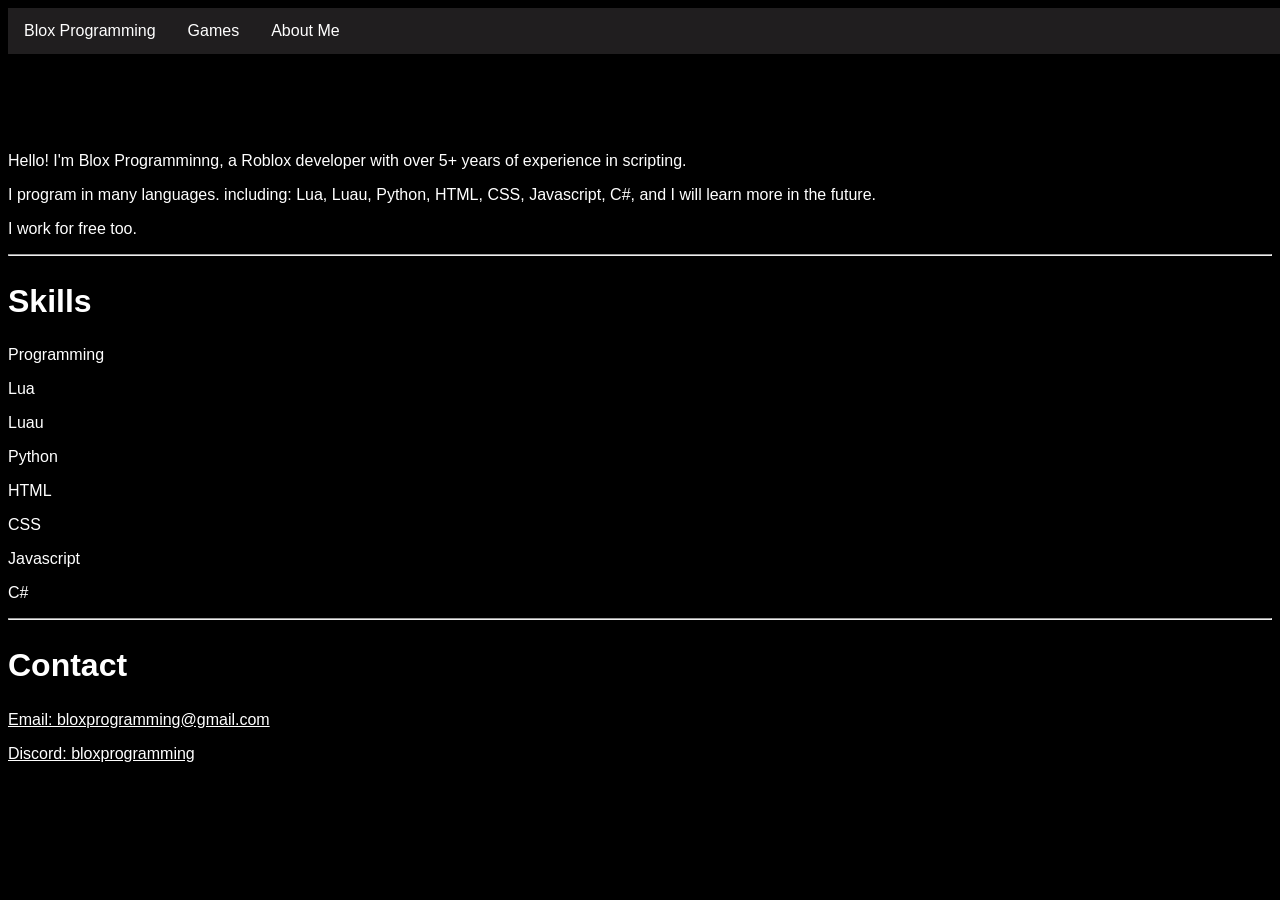
==== index.html @ 56b4940e "Add files via upload" ====
<!DOCTYPE html>
<html lang="en">
<head>
    <meta charset="UTF-8">
    <meta name="viewport" content="width=device-width, initial-scale=1.0">
    <link rel="stylesheet" href="style.css">
    <title>Blox Programming</title>
</head>
<body>
    <ul>
        <li>Blox Programming</li>
        <li><a href="games.html">Games</a></li>
        <li>About Me</li>
    </ul>
    <hr>
    <p style="padding-top: 10%;">Hello! I'm Blox Programminng, a Roblox developer with over 5+ years of experience in scripting.</p>
    <p>I program in many languages. including: Lua, Luau, Python, HTML, CSS, Javascript, C#, and I will learn more in the future.</p>
    <p>I work for free too.</p>
    <hr>
    <section>
    <h2 class="bigLabel">Skills</h2>
    <p>Programming</p>
    <p>Lua</p>
    <p>Luau</p>
    <p>Python</p>
    <p>HTML</p>
    <p>CSS</p>
    <p>Javascript</p>
    <p>C#</p>
    </section>
    <hr>
    <section>
        <h2 class="bigLabel">Contact</h2>
        <p><a href="mailto:bloxprogramming@gmail.com">Email: bloxprogramming@gmail.com</a></p>
        <p><a href="https://discord.com/users/1186670759310016552">Discord: bloxprogramming</a></p>
    </section>
</body>
</html>
---- style.css ----
body {
    font-family:'Segoe UI', Tahoma, Geneva, Verdana, sans-serif;
    background-color: black;
}

* {
    color: white;
}

.bigLabel {
    font-size:xx-large
}

ul {
    position: fixed;
    width: 100%;
    list-style-type: none;
    margin: 0;
    padding: 0;
    background-color: #201E1F;
    overflow: hidden;
    display: flex;
}

ul li {
    display: block;
    color: white;
    padding: 14px 16px;
    text-decoration: none;
}

ul li a {
    text-decoration: none;
}

ul li a :hover {
    background-color: #111111;
}

.gameCard {
    background-color:#201E1F;
    width: fit-content;
    height: fit-content;
    display: flex;
    flex-direction: column;
    justify-content: center;
    align-items: center;
    overflow: hidden;
    border-radius: 25px;
    padding: 15;
}

.gameCard img {
    border-radius: 25px;
}

.gameCard a {
    padding: 14px 16px;
}

.gameGrid {
  display: grid;
  grid-template-columns: repeat(auto-fit, minmax(250px, 1fr));
  gap: 20px;
  max-width: 1000px;
  margin: auto;
}
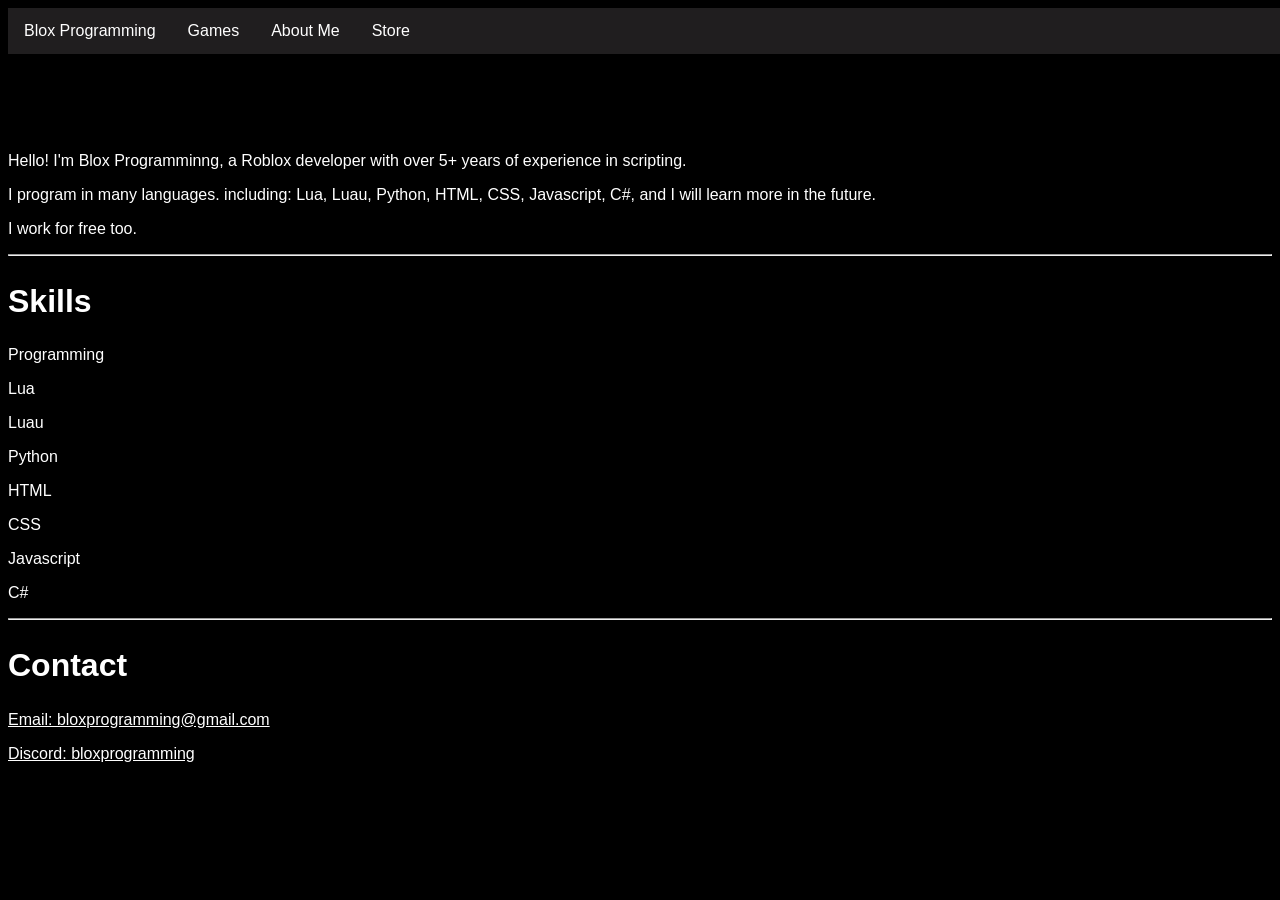
==== commit af7d081f: "Add files via upload" ====
--- a/index.html
+++ b/index.html
@@ -11,6 +11,7 @@
         <li>Blox Programming</li>
         <li><a href="games.html">Games</a></li>
         <li>About Me</li>
+        <li><a href="store.html">Store</a></li>
     </ul>
     <hr>
     <p style="padding-top: 10%;">Hello! I'm Blox Programminng, a Roblox developer with over 5+ years of experience in scripting.</p>
